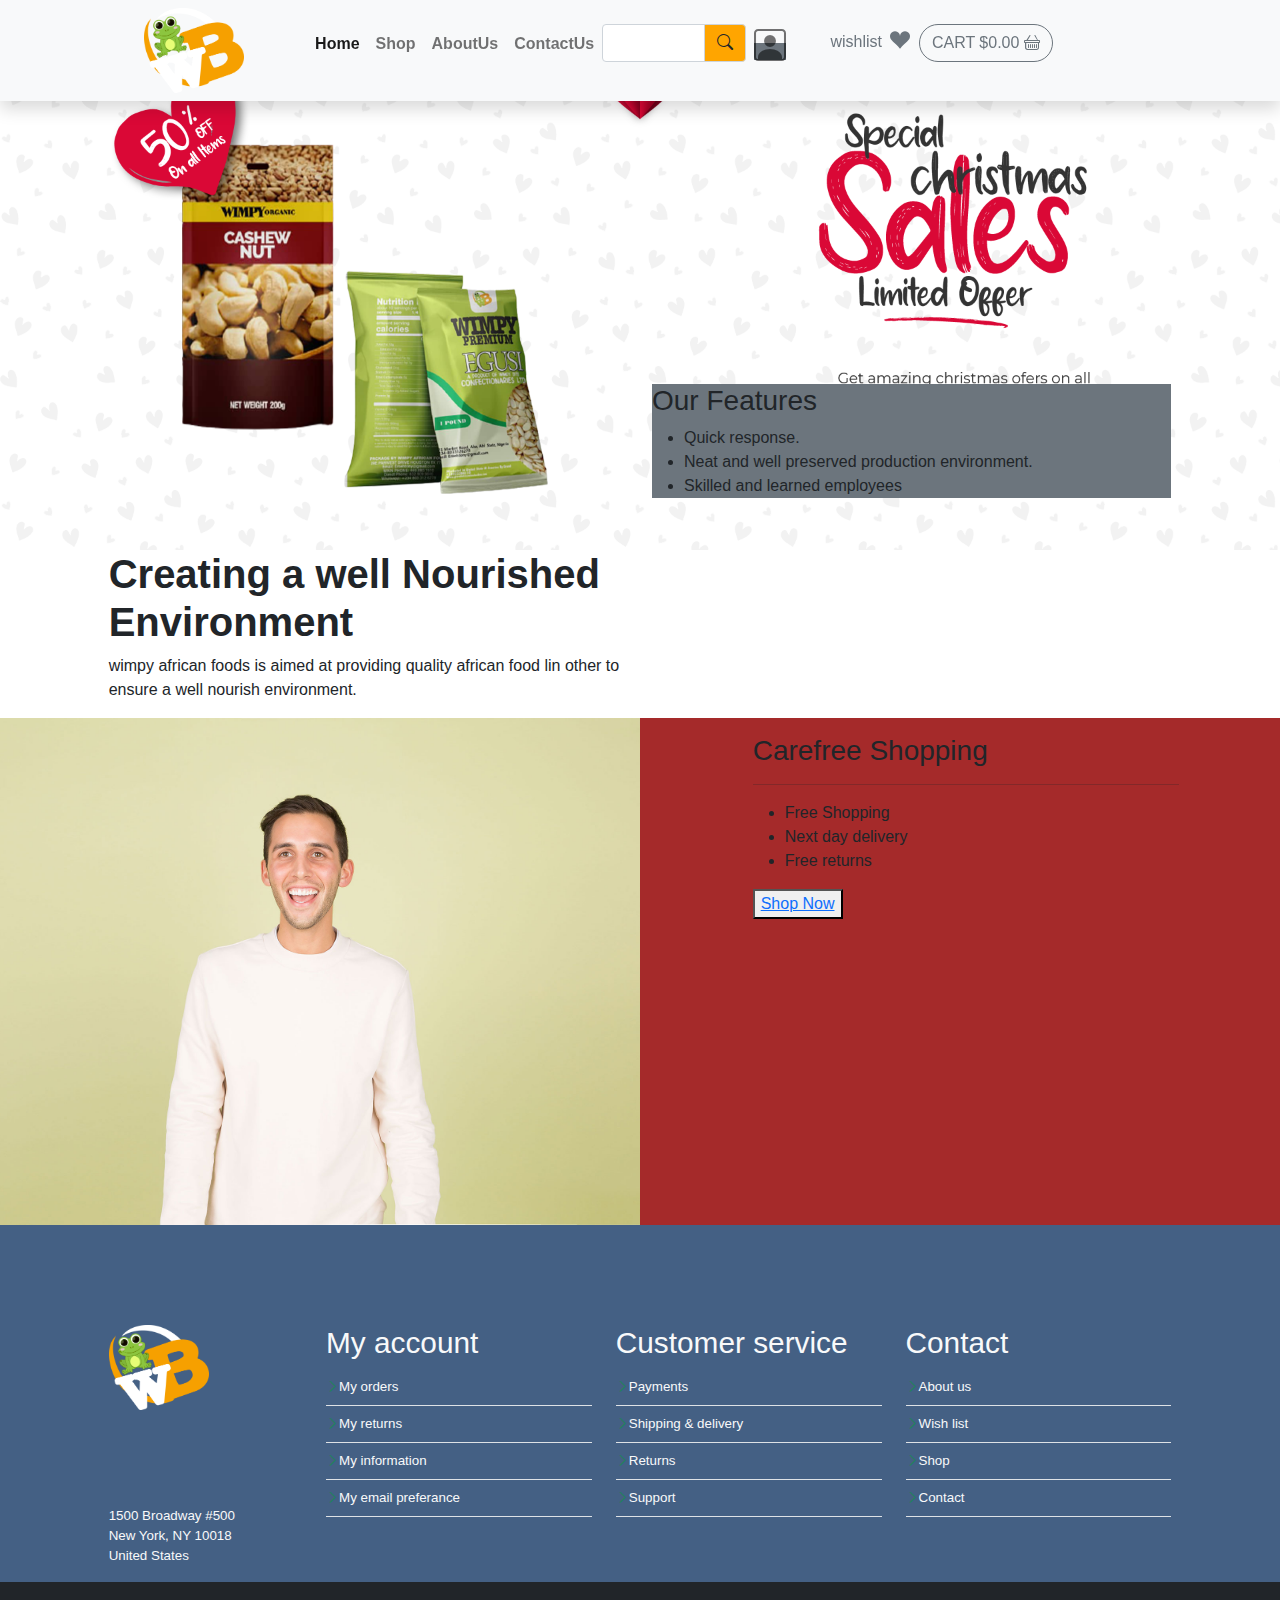
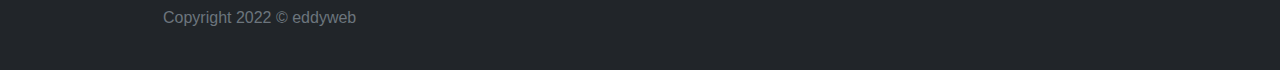
==== about_us.html @ 06b5a329 "first commit for wimpy foosds" ====
<!DOCTYPE html>
<html lang="en">

<head>
    <meta charset="UTF-8">
    <meta http-equiv="X-UA-Compatible" content="IE=edge">
    <meta name="viewport" content="width=device-width, initial-scale=1.0">
    <link rel="stylesheet" href="css/bootstrap.css">
    <link rel="stylesheet" href="https://cdn.jsdelivr.net/npm/bootstrap-icons@1.7.2/font/bootstrap-icons.css">
    <link rel="stylesheet" href="css/style.css">
    <title>Document</title>
    </style>
</head>

<body>
    <header>
        <!--primary nav bar starts-->
        <section style="margin-bottom: 100px;">
            <div class="row ">
                <nav class="navbar navbar-expand-md navbar-light bg-light shadow fixed-top justify-content-center">
                    <!--off canvas sidebar toggle-->
                    <div class="col-2 d-md-none d-md-block">
                        <button class="navbar-toggler" type="button" data-bs-toggle="offcanvas"
                            data-bs-target="#sidebar">
                            <span class="navbar-toggler-icon"></span>
                        </button>
                    </div>
                    <!--off canvas sidebar toggle-->

                    <div class="col-10 ">
                        <section class="row ">
                            <div class="col-8 col-sm-9 col-md-2 ">
                                <a class="navbar-brand p-0 m-0" href="#">
                                    <img src="img/WIMPY-LOGO.png" class="img-fluid mx-auto d-block" width="100"
                                        height="60">
                                </a>
                            </div>

                            <div class="col-6 col-md-8  col-lg-6 px-0  d-none d-md-block d-lg-block ">
                                <div class="container-fluid">
                                    <div class="collapse navbar-collapse pt-3 " id="">
                                        <ul class="navbar-nav fs-6 text-secondary fw-bold">
                                            <li class="nav-item">
                                                <a class="nav-link active" aria-current="page" href="#">Home</a>
                                            </li>
                                            <li class="nav-item">
                                                <a class="nav-link" href="#">Shop</a>
                                            </li>
                                            <li class="nav-item">
                                                <a class="nav-link" href="#">AboutUs</a>
                                            </li>
                                            <li class="nav-item">
                                                <a class="nav-link" href="#">ContactUs</a>
                                            </li>
                                            <li class="nav-item">
                                                <!-- search form -->
                                                <form>
                                                    <div class="input-group">
                                                        <input type="text" class="form-control">
                                                        <span class="input-group-text"
                                                            style="background-color:orange;"><i
                                                                class="bi bi-search"></i></span>
                                                    </div>
                                                </form>
                                                <!-- search form ends -->
                                            </li>
                                            <li class="nav-item d-sm-none d-md-none d-lg-block "
                                                style="margin-top:-10px;">
                                                <!-- Account link -->
                                                <a class="nav-link" href="#"><span class="bg-secondary "><i
                                                            class="bi bi-person-square fs-2"></i></span></a>
                                                <!-- Account link -->
                                            </li>
                                        </ul>
                                    </div>
                                </div>
                            </div>

                            <div class="col-4 col-sm-3 col-md-2 col-lg-3 pt-3 border-left">
                                <ul class="navbar-nav fs-6">
                                    <li class="nav-item px-0 mx-0">
                                        <a class="nav-link active px-0 mx-0 text-muted d-inline" aria-current="page"
                                            href="#">
                                            <span class="d-none d-sm-none d-md-none d-lg-inline ">wishlist</span>
                                            <i class="bi bi-suit-heart-fill text-muted fs-5 px-1"></i>
                                        </a>

                                        <button class="btn btn-outline-secondary rounded-pill d-inline">
                                            <span class="d-none d-sm-none d-md-none d-lg-inline">CART</span>
                                            <span class="d-none d-sm-none d-md-none d-lg-inline">$0.00 </span>
                                            <span>
                                                <i class="bi bi-basket"></i>
                                            </span>
                                        </button>
                                    </li>

                                </ul>
                            </div>
                        </section>
                    </div>
                </nav>
            </div>

        </section>
        <!-- primary nav bar ends-->

        <!-- of canvas side nav for small screen begins -->
        <section>
            <div class="offcanvas offcanvas-start" id="sidebar">
                <div class="offcanvas-header ">
                    <h1 class="offcanvas-title"></h1>
                    <button type="button" class="btn-close " data-bs-dismiss="offcanvas"></button>
                </div>
                <div class="offcanvas-body ">
                    <ul class="nav flex-column canvas_list">
                        <li class="nav-item py-2">
                            <form>
                                <div class="input-group">
                                    <input type="text" class="form-control">
                                    <span class="input-group-text" style="background-color:orange;"><i
                                            class="bi bi-search"></i></span>
                                </div>
                            </form>
                        </li>
                        <li class="nav-item border-bottom border-top py-1">
                            <a class="nav-link text-secondary" href="#">HOME</a>
                        </li>
                        <li class="nav-item  border-bottom py-1">
                            <a class="nav-link text-secondary" href="#">SHOP</a>
                        </li>
                        <li class="nav-item  border-bottom py-1">
                            <a class="nav-link text-secondary" href="#">ABOUT US</a>
                        </li>
                        <li class="nav-item  border-bottom py-1">
                            <a class="nav-link text-secondary" href="#">CONTACT US</a>
                        </li>
                        <li class="nav-item  border-bottom py-1">
                            <a class="nav-link text-secondary" href="#">LOGIN</a>
                        </li>
                        <li class="nav-item  border-bottom py-1">
                            <a class="nav-link text-secondary" href="#">
                                <span>
                                    <a class="nav-link text-secondary d-inline px-2" href="#">
                                        <i class="bi bi-envelope"></i>
                                    </a>
                                </span>NEWSLETTER</a>
                        </li>
                        <li class="nav-item  border-bottom py-1 px-2">
                            <span>
                                <a class="nav-link text-secondary d-inline px-0" href="#">
                                    <i class="bi bi-facebook"></i>
                                </a>
                            </span>
                            <span>
                                <a class="nav-link text-secondary d-inline px-0" href="#">
                                    <i class="bi bi-instagram"></i>
                                </a>
                            </span>
                            <span>
                                <a class="nav-link text-secondary d-inline px-0" href="#">
                                    <i class="bi bi-twitter"></i>
                                </a>
                            </span>
                            <span>
                                <a class="nav-link text-secondary d-inline px-0" href="#">
                                    <i class="bi bi-envelope"></i>
                                </a>
                            </span>
                        </li>
                    </ul>
                </div>
            </div>

        </section>
        <!-- of canvas nav for small screen ends -->
        <section class="abt_hero">
            <div class="hero-bg">
            </div>
        </section>
    </header>
    <!-- headeer ends -->
    <!--main section starts here -->
    <main class="abt-main">
        <section class="row justify-content-center">
            <div class="col-10 col-sm-10 col-md-5 ">

                <h1 class="fw-bold">Creating a well Nourished Environment</h1>

                <p>
                    wimpy african foods is aimed at providing quality
                    african food lin other to ensure a well nourish environment.
                </p>
            </div>
            <div class="col-10 col-sm-10 col-md-5">
                <div class="bg-secondary" style="margin-top:-35%;">
                    <p>
                    <h3>Our Features</h3>
                    <ul>
                        <li> Quick response.</li>
                        <li> Neat and well preserved production environment.</li>
                        <li>Skilled and learned employees</li>
                    </ul>
                    </p>
                </div>
            </div>
        </section>

        <section class="row">
            <div class="col-6  px-0">
              <img src="img/michael.jpg" class="img-fluid mx-auto d-block">
            </div>

            <div class="col-6  px-0" style="background-color: brown;">
               <section class="row justify-content-center">
                   <div class="col-8">
                       <p>
                           <h3> Carefree Shopping </h3>
                           <hr>
                           <ul>
                               <li>
                                   Free Shopping
                                </li>
                                <li>
                                    Next day delivery
                                </li>
                                <li>
                                    Free returns
                                </li>
                           </ul>
                       </p>
                       <button>
                           <a href="#">Shop Now</a>
                       </button>
                   </div>
               </section>
            </div>
       </section>
    </main>
    <!-- main ends-->
    <footer>
        <section class="row justify-content-center footer">
            <div class="col-2 ">
                <h3 class="text-light">
                    <a class="navbar-brand" href="#">
                        <img src="img/WIMPY-LOGO.png" class="img-fluid" width="100" height="60">
                    </a>
                </h3>
                <div>
                    <p class="text-light mt-5 pt-5 text-responsive3">
                        1500 Broadway #500 <br>
                        New York, NY 10018 <br>
                        United States
                    </p>
                </div>
            </div>

            <div class="col-8">
                <div class="row text-light">
                    <section class="col-4">
                        <h4 class="text-light text-responsive2">My account</h4>
                        <div>
                            <ul class="m-0 p-0 fs-6">
                                <li class="border-bottom py-2 text-responsive3"><i
                                        class="bi bi-chevron-right text-success"></i>My
                                    orders</li>
                                <li class="border-bottom py-2 text-responsive3"> <i
                                        class="bi bi-chevron-right text-success"></i>My
                                    returns</li>
                                <li class="border-bottom py-2 text-responsive3"><i
                                        class="bi bi-chevron-right text-success"></i>My
                                    information</li>
                                <li class="border-bottom py-2 text-responsive3"><i
                                        class="bi bi-chevron-right text-success"></i>My email
                                    preferance</li>
                            </ul>
                        </div>
                    </section>

                    <section class="col-4">
                        <h4 class="text-light text-responsive text-responsive2">Customer service</h4>
                        <div>
                            <ul class="m-0 p-0 fs-6 ">
                                <li class="border-bottom py-2 text-responsive3"><i
                                        class="bi bi-chevron-right text-success"></i>Payments
                                </li>
                                <li class="border-bottom py-2 text-responsive3"><i
                                        class="bi bi-chevron-right text-success"></i>Shipping
                                    & delivery</li>
                                <li class="border-bottom py-2 text-responsive3"><i
                                        class="bi bi-chevron-right text-success"></i>Returns
                                </li>
                                <li class="border-bottom py-2 text-responsive3"><i
                                        class="bi bi-chevron-right text-success"></i>Support
                                </li>
                            </ul>
                        </div>
                    </section>

                    <section class="col-4">
                        <h4 class="text-light text-responsive text-responsive2">Contact</h4>
                        <div>
                            <ul class="m-0 p-0 fs-6">
                                <li class="border-bottom py-2 text-responsive3 "><i
                                        class="bi bi-chevron-right text-success"></i>About
                                    us</li>
                                <li class="border-bottom py-2 text-responsive3"><i
                                        class="bi bi-chevron-right text-success"></i>Wish
                                    list</li>
                                <li class="border-bottom py-2 text-responsive3"><i
                                        class="bi bi-chevron-right text-success"></i>Shop
                                </li>
                                <li class="border-bottom py-2 text-responsive3"><i
                                        class="bi bi-chevron-right text-success"></i>Contact
                                </li>
                            </ul>
                        </div>
                    </section>
                </div>
            </div>
        </section>

        <section class="bg-dark py-4">
            <div class="row justify-content-center">
                <section class="col-2">
                    <p class="text-muted ">
                        Copyright 2022 © eddyweb
                    </p>
                </section>
                <section class="col-7">
                    <p class="text-muted text-right">

                    </p>
                </section>
            </div>
        </section>
    </footer>
    <script src="js/bootstrap.js"></script>
</body>

</html>
---- css/style.css ----
body {
    overflow-x: hidden;
    font-family: "Lato", sans-serif;
    font-weight: 400;
}

.product-card {
    box-shadow: rgba(0, 0, 0, 0.16) 0px 3px 6px, rgba(0, 0, 0, 0.23) 0px 3px 6px;
}

.product {
    background: url("../img/baked-front.png") no-repeat;
    display: inline-block;
    background-size: cover;
    background-position: center;
    height: 205px;
    transition: all 0.6s ease-out;
}


.product:hover {
    background: url("../img/cashew back1.jpg") no-repeat;
    display: inline-block;
    background-size: cover;
    background-position: center;
    height: 200px;
    -moz-transition: all o.6s ease-out;
    transition: all 0.6s ease-out;
}


.product2 {
    background: url("../img/baked-front.png") no-repeat;
    display: inline-block;
    background-size: cover;
    background-position: center;
    height: 185px;
    transition: all 0.6s ease-out;
}


.product2:hover {
    background: url("../img/cashew back1.jpg") no-repeat;
    display: inline-block;
    background-size: cover;
    background-position: center;
    height: 180px;
    -moz-transition: all o.6s ease-out;
    transition: all 0.6s ease-out;
}


.category img {
    height: 100px;
    width: 100px;
}

footer,.n-btn{
    background-color:#446084;
}

.footer {
    padding-top:100px;
}

.footer ul li{
    list-style-type:none;
}

.text-responsive {
    font-size: calc(100% + 1vw + 1vh);
  }

  
  .text-responsive2 {
    font-size: calc(50% + 1vw + 1vh);
  }
  
  .text-responsive3 {
    font-size: calc(70% + 0.1vw + 0.1vh);
  }
  
  .canvas_list li:hover{
        background-color:#D3D3D3;
  }
 
  .canvas_list li a:hover{
      color:#ffffff;
  }

  /** About us page **/
  .abt_hero{
      height:550px;
      background-image: url("../img/valentine.png");
      background-repeat: no-repeat;
      background-size: cover;
      background-position:center bottom;
      background-clip:initial;
  }
  .abt-main{
      margin-top:-100px;
      background-color:white;
  }
 .contact_hero{
    height: 450px;
     background-image: url("../img/contact.jpg");
     background-position:48% 40% ;
     
 }
  .contact-main{
      background-color: rgb(244, 244, 244);   
  }

  .contact-main .mx-2{
      margin-top:-100px;
  }

.hero-text{
    text-align: center;
    position: absolute;
    top: 40%;
    left: 50%;
    transform: translate(-50%, -50%);
    color: white;
}
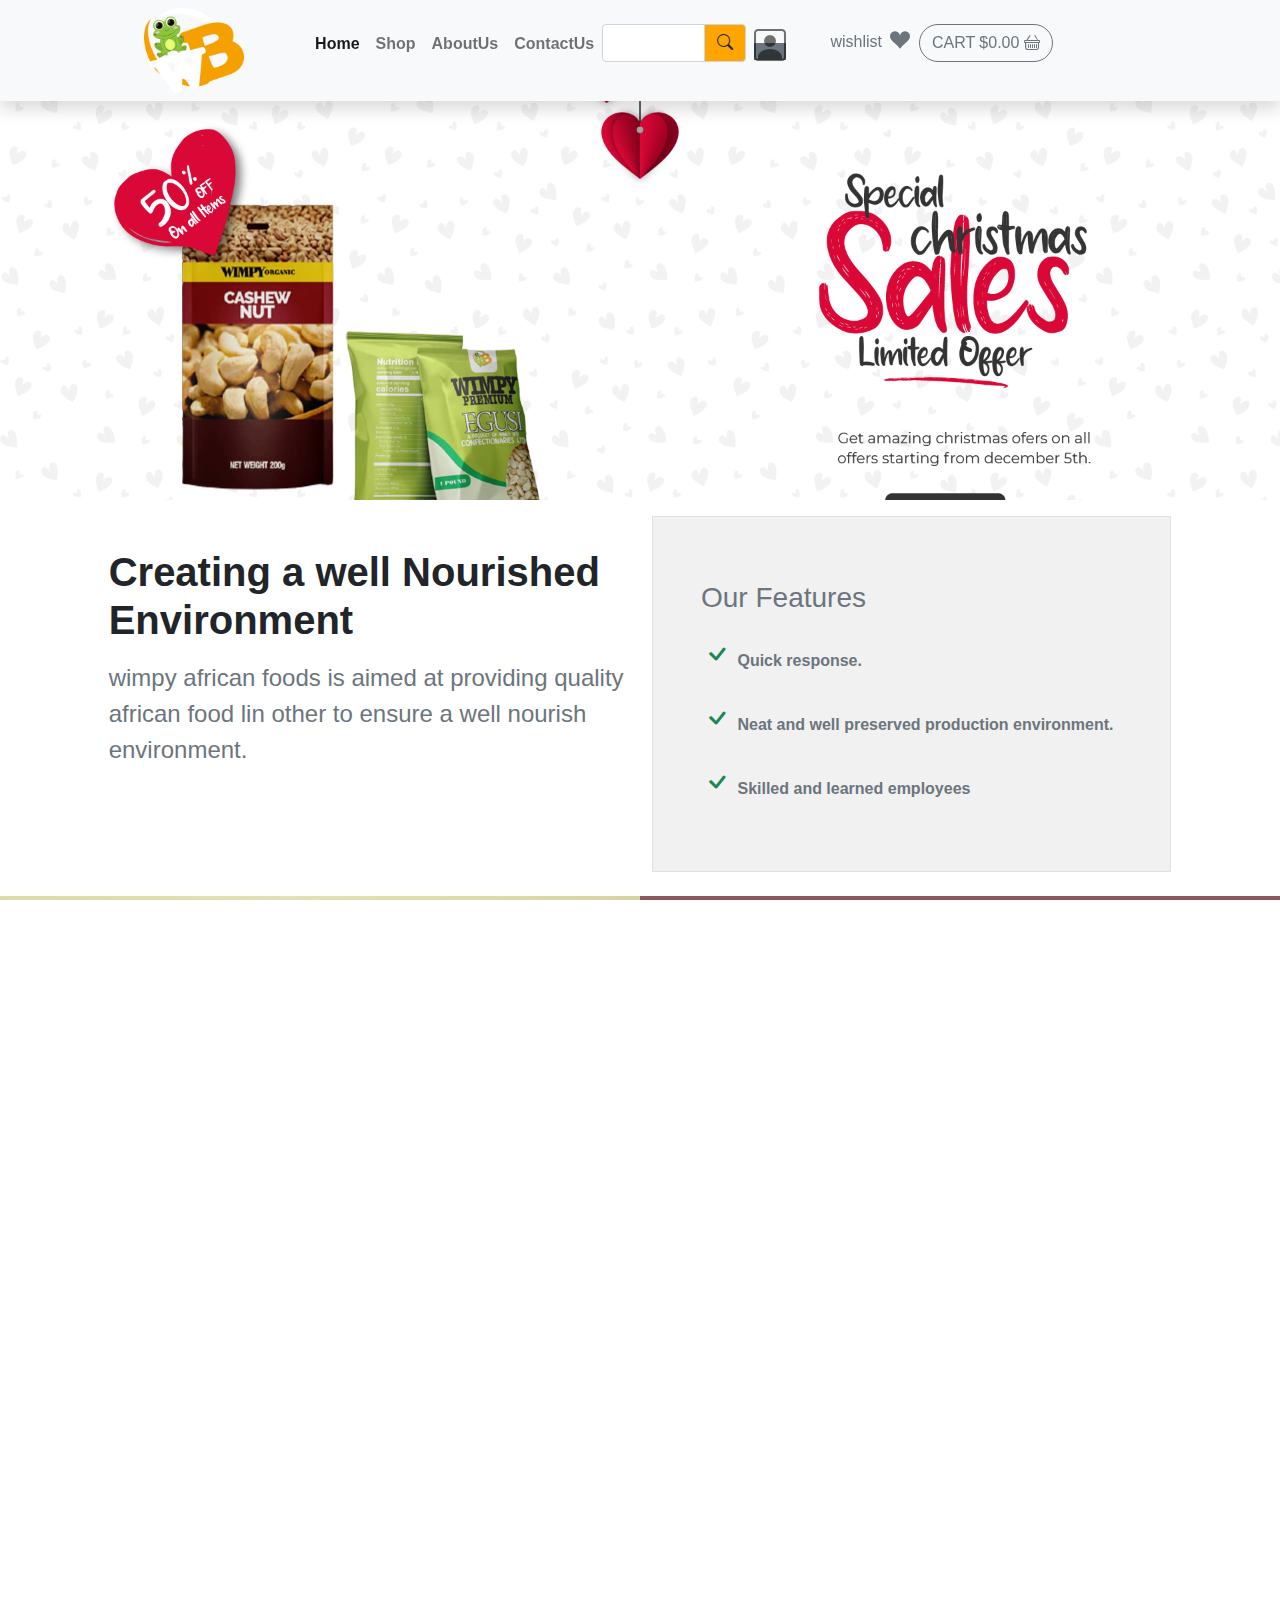
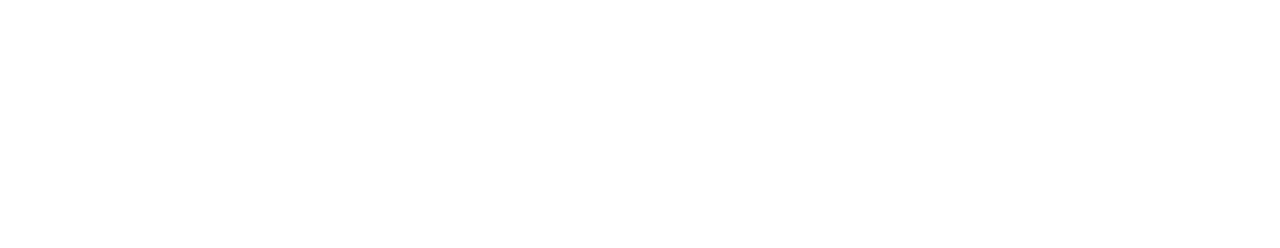
==== commit 19c25d29: "added index page and cart pop over" ====
--- a/about_us.html
+++ b/about_us.html
@@ -175,66 +175,96 @@
         <!-- of canvas nav for small screen ends -->
         <section class="abt_hero">
             <div class="hero-bg">
+              
             </div>
         </section>
     </header>
     <!-- headeer ends -->
     <!--main section starts here -->
-    <main class="abt-main">
+    <main class="abt-main " style="position:relative; z-index:1000;">
         <section class="row justify-content-center">
             <div class="col-10 col-sm-10 col-md-5 ">
 
-                <h1 class="fw-bold">Creating a well Nourished Environment</h1>
-
-                <p>
+                <h1 class="fw-bold mt-5">Creating a well Nourished Environment</h1>
+                <p class="mt-3 mb-4 fs-4 text-muted">
                     wimpy african foods is aimed at providing quality
                     african food lin other to ensure a well nourish environment.
                 </p>
             </div>
             <div class="col-10 col-sm-10 col-md-5">
-                <div class="bg-secondary" style="margin-top:-35%;">
+                <div class=" radius-4 py-5 px-5 border mt-1 mt-sm-3"
+                    style="margin-top:-32%; background-color:rgb(241, 241, 241);">
                     <p>
-                    <h3>Our Features</h3>
-                    <ul>
-                        <li> Quick response.</li>
-                        <li> Neat and well preserved production environment.</li>
-                        <li>Skilled and learned employees</li>
+                    <h3 class="text-secondary ">Our Features</h3>
+                    <ul class="list-unstyled fw-bold">
+
+                        <li class="mt-3">
+                            <i class="bi bi-check text-success fw-bold fs-2"></i>
+                            <span class="text-muted">Quick response.</span>
+                        </li>
+
+                        <li class="mt-3">
+                            <i class="bi bi-check text-success fw-bold fs-2"></i>
+                            <span class="text-muted">Neat and well preserved production environment.</span>
+                        </li>
+
+                        <li class="mt-3 ">
+                            <i class="bi bi-check text-success fw-bold fs-2"></i>
+                            <span class="text-muted">Skilled and learned employees</span>
+                        </li>
                     </ul>
                     </p>
                 </div>
             </div>
         </section>
 
-        <section class="row">
-            <div class="col-6  px-0">
-              <img src="img/michael.jpg" class="img-fluid mx-auto d-block">
-            </div>
-
-            <div class="col-6  px-0" style="background-color: brown;">
-               <section class="row justify-content-center">
-                   <div class="col-8">
-                       <p>
-                           <h3> Carefree Shopping </h3>
-                           <hr>
-                           <ul>
-                               <li>
-                                   Free Shopping
-                                </li>
-                                <li>
-                                    Next day delivery
-                                </li>
-                                <li>
-                                    Free returns
-                                </li>
-                           </ul>
-                       </p>
-                       <button>
-                           <a href="#">Shop Now</a>
-                       </button>
-                   </div>
-               </section>
-            </div>
-       </section>
+        <section class="row  mt-4 mt-sm-4">
+            <div class="col-12 col-sm-12 col-md-6  px-0">
+                <img src="img/michael.jpg" class="img-fluid mx-auto d-block">
+            </div>
+
+            <div class="col-12 col-sm-12 col-md-6 px-0" style="background-color: rgb(136, 90, 90);">
+                <section class="row justify-content-center">
+                    <div class="col-8">
+                        <p class="mt-5">
+                        <h3 class="fw-bold text-light"> Carefree Shopping </h3>
+                        <hr class="bg-light" style="height:2px;">
+                        <ul class="text-light list-unstyled">
+                            <li class="fs-6 ">
+                                <i class="bi bi-cart4 fs-1"></i>
+                                <p class="d-inline">
+                                    <span class="fw-bold">Free Shopping</span>
+                                    <span class="d-block fw-none px-5">We offer free shipping anywhere in the
+                                        U.S.</span>
+                                </p>
+                            </li>
+
+                            <li class="fs-6">
+                                <i class="bi bi-truck fs-1"></i>
+                                <p class="d-inline px-1">
+                                    <span class="fw-bold">Next day delivery</span>
+                                    <span class="d-block fw-none px-5">Order before 3pm to receive your order next
+                                        day.</span>
+                                </p>
+                            </li>
+
+                            <li fs-6 fw-bold>
+                                <i class="bi bi-currency-exchange fs-1"></i>
+                                <p class="d-inline px-1">
+                                    <span class="fw-bold">Free returns</span>
+                                    <span class="d-block fw-none px-5">Not satisfied? Simply return it for a full
+                                        refund. </span>
+                                </p>
+                            </li>
+                        </ul>
+                        </p>
+                        <button class=" btn form-control btn-outline-light border border-3">
+                            <a href="#" class="text-decoration-none text-light">Shop Now</a>
+                        </button>
+                    </div>
+                </section>
+            </div>
+        </section>
     </main>
     <!-- main ends-->
     <footer>
--- a/css/style.css
+++ b/css/style.css
@@ -1,12 +1,26 @@
-body {
+body,html {
     overflow-x: hidden;
     font-family: "Lato", sans-serif;
     font-weight: 400;
+    height: 100%;
+}
+
+
+.slider_overlay{
+    background: black;
+    overflow:hidden;
+}
+
+.slider_overlay img{
+    object-fit: cover;
+    opacity: 0.6;
+
 }
 
 .product-card {
     box-shadow: rgba(0, 0, 0, 0.16) 0px 3px 6px, rgba(0, 0, 0, 0.23) 0px 3px 6px;
 }
+
 
 .product {
     background: url("../img/baked-front.png") no-repeat;
@@ -88,19 +102,22 @@
       color:#ffffff;
   }
 
+.abt_hero{ 
+   background-image: url("../img/valentine.png");
+    background-position: center;
+    height:500px;
+    background-position: bottom top;
+    background-size: 100%;
+    background-repeat: no-repeat;
+  }
+
+
   /** About us page **/
-  .abt_hero{
-      height:550px;
-      background-image: url("../img/valentine.png");
-      background-repeat: no-repeat;
-      background-size: cover;
-      background-position:center bottom;
-      background-clip:initial;
-  }
   .abt-main{
       margin-top:-100px;
       background-color:white;
   }
+
  .contact_hero{
     height: 450px;
      background-image: url("../img/contact.jpg");
@@ -122,4 +139,54 @@
     left: 50%;
     transform: translate(-50%, -50%);
     color: white;
-}+}
+
+
+/* Make the container relative */
+.swap-on-hover {
+    position: relative;	
+      margin:  0 auto;
+      max-width: 400px;
+  }
+  
+  /* Select the image and make it absolute to the container */
+.swap-on-hover img {
+    position: absolute;
+    top:0;
+    left:0;
+      overflow: hidden;
+      /* Sets the width and height for the images*/
+      width: 180px;
+      height: 180px;
+  }
+  
+  /* 
+      We set z-index to be higher than the back image, so it's alwyas on the front.
+  
+  We give it an opacity leaner to .25s, that way when we hover we will get a nice fading effect. 
+  */
+  .swap-on-hover .swap-on-hover__front-image {
+    z-index: 9999;
+    transition: opacity .5s linear;
+    cursor: pointer;
+  }
+  
+  /* When we hover the figure element, the block with .swap-on-hover, we want to use > so the front-image is going to have opacity of 0, which means it will be hidden, to the back image will show */
+  .swap-on-hover:hover > .swap-on-hover__front-image{
+    opacity: 0;
+  }
+  
+  
+  
+  @media screen  and (max-width: 600px){
+      
+    .abt_hero{ 
+        background-image: url("../img/valentine.png");
+         background-position: center;
+         height:300px;
+         background-position: bottom top;
+         background-size: 100%;
+         background-repeat: no-repeat;
+       }
+     
+  }